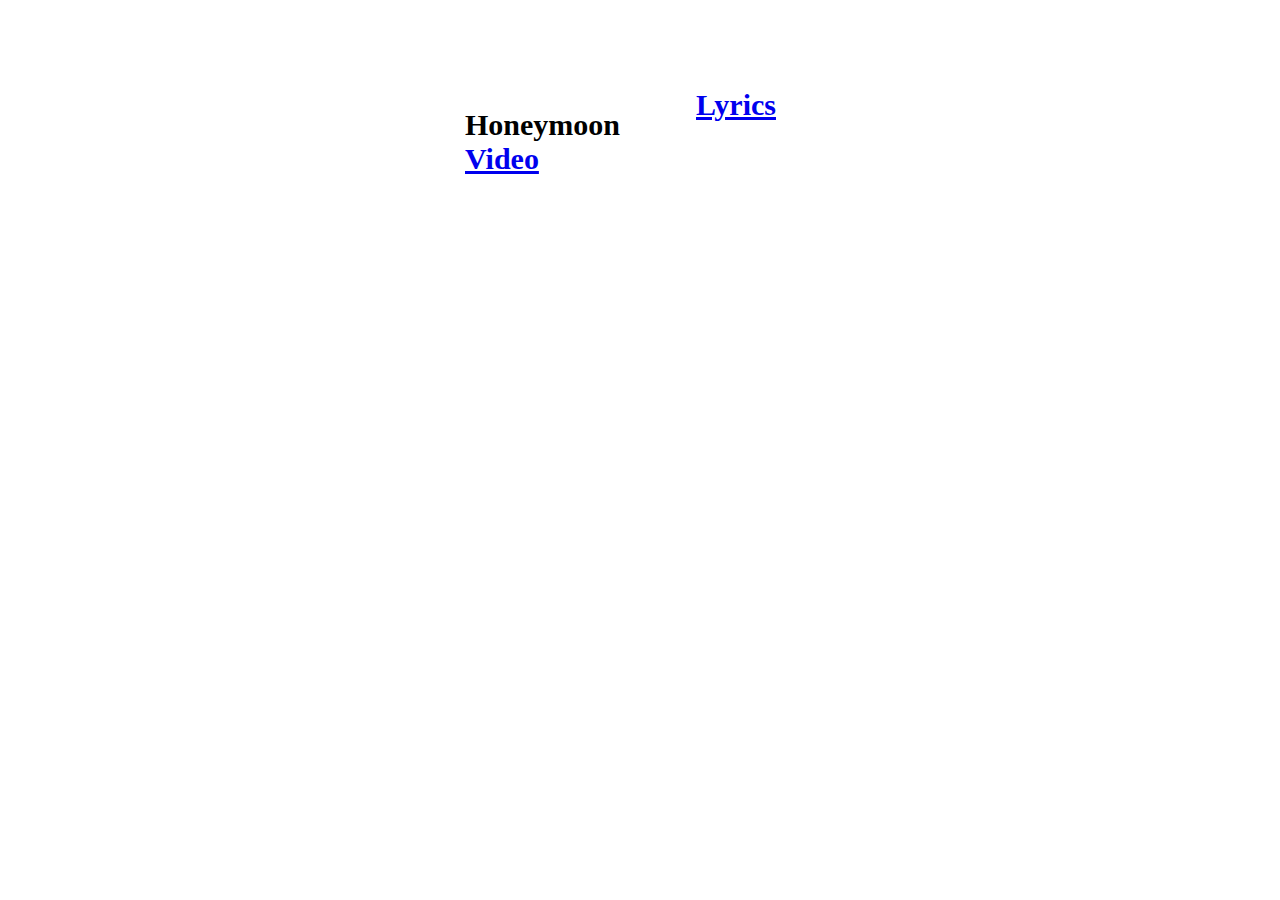
==== EXAMPLE/index.html @ 9da0fc37 "0122 updated" ====
<!DOCTYPE html>
<html>
    <head>
        <meta charset="UTF-8">
        <title>Hypertext Concrete Poem Example</title>

        <!--This is a link to the css style sheet where you can make styling rules that will be applied to all pages-->
        <link rel="stylesheet" href="./css/style.css">

    </head>
    <body>

        <div class="centered-wrapper">
            <h1 class="title">
                Honeymoon <a href="./forking" class="forking">Lyrics</a> </br>
                <!-- <a href="./author" class="paths">Paths</a>  -->
                <a href="https://youtu.be/oPU8XJcA__k">Video</a>
            </h1>
        </div>

    </body>
</html>
---- EXAMPLE/css/style.css ----
/*This is a comment in CSS*/

body{
    font-family: Georgia, serif;
}

h1{
    font-size: 30px;
}

p{
    font-size: 20px;
}

.centered-wrapper{
    width:800px;
    margin: 0 auto;
    text-align: center;
    padding-top: 100px;
}

/* When giving a child element position absolute you should give the parent position value as well */
/* The child will then be positioned absolute in realtion to the box container of the parent */
/* positioning elements on the page is fundamental to understanding CSS: https://developer.mozilla.org/en-US/docs/Web/CSS/position */
.title{
    position: relative;
    width: 350px;
    text-align: left;
    margin: 0 auto;
}
.title a{
    position: absolute;
}
.title a.forking{
    left: 66%;
    top: -20px;
    rotate: 0deg;
}
.title a.paths{
    left: 78%;
    top: 30px;
    rotate: 0deg;
}

a.dead-link:hover{
    opacity: 0;
}

span#ghost{
    opacity: 0.4;
}
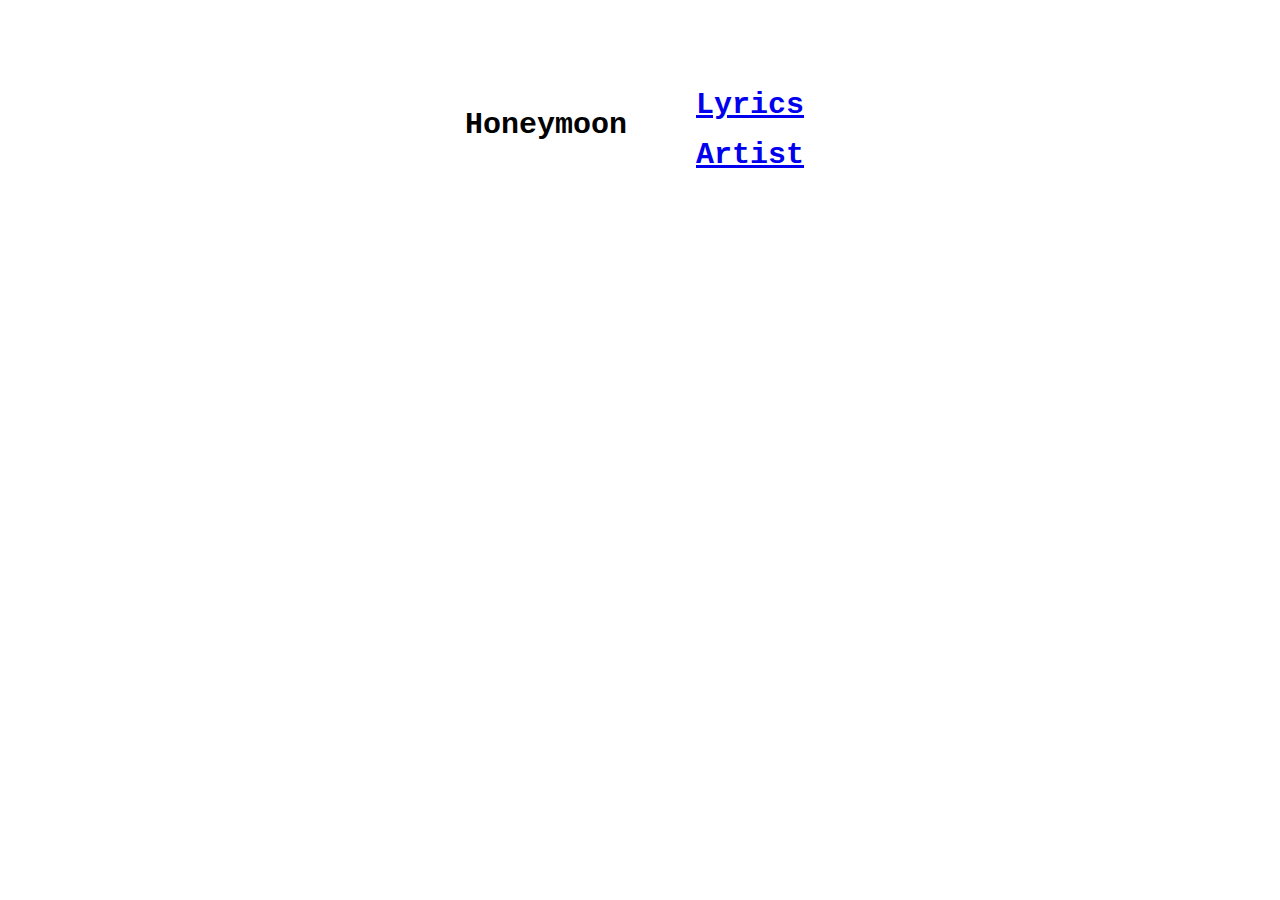
==== commit 3c80b033: "0122 updated2" ====
--- a/EXAMPLE/index.html
+++ b/EXAMPLE/index.html
@@ -13,8 +13,8 @@
         <div class="centered-wrapper">
             <h1 class="title">
                 Honeymoon <a href="./forking" class="forking">Lyrics</a> </br>
-                <!-- <a href="./author" class="paths">Paths</a>  -->
-                <a href="https://youtu.be/oPU8XJcA__k">Video</a>
+                <a href="./author" class="paths">Artist</a> 
+                <!-- <a href="https://youtu.be/oPU8XJcA__k">Video</a> -->
             </h1>
         </div>
 
--- a/EXAMPLE/css/style.css
+++ b/EXAMPLE/css/style.css
@@ -2,7 +2,8 @@
 /*This is a comment in CSS*/
 
 body{
-    font-family: Georgia, serif;
+    /* font-family: Georgia, serif; */
+    font-family: Courier New, monospace;
 }
 
 h1{
@@ -38,7 +39,7 @@
     rotate: 0deg;
 }
 .title a.paths{
-    left: 78%;
+    left: 66%;
     top: 30px;
     rotate: 0deg;
 }
